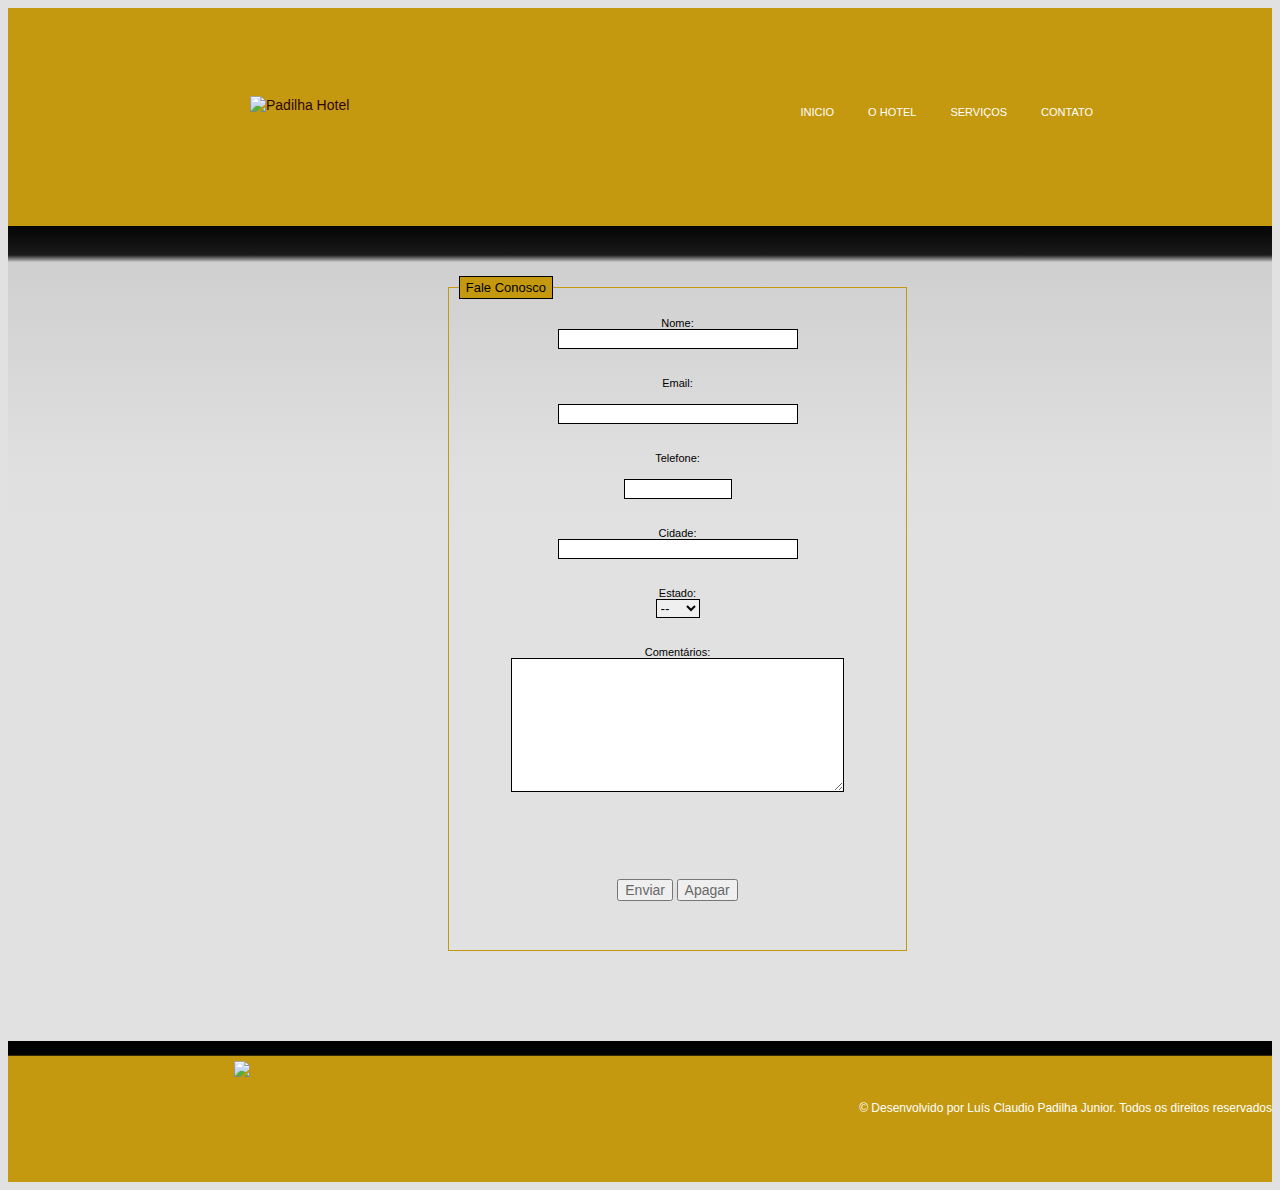
==== contato.html @ 501170c3 "" ====
﻿<!DOCTYPE html>
<html>
<head>
<meta http-equiv="Content-Type" content="text/html; charset=utf-8" />
<meta http-equiv="content-language" content="pt">
<title>PADILHA HOTEL</title>
<link rel="stylesheet" type="text/css" media="all" href="css/layout.css" />
 <link rel="stylesheet" href="script/themes/default/default.css" type="text/css" media="screen" />
    <link rel="stylesheet" href="script/themes/light/light.css" type="text/css" media="screen" />
    <link rel="stylesheet" href="script/themes/dark/dark.css" type="text/css" media="screen" />
    <link rel="stylesheet" href="script/themes/bar/bar.css" type="text/css" media="screen" />
    <link rel="stylesheet" href="script/nivo-slider.css" type="text/css" media="screen" />
  <link rel="stylesheet" href="script/style.css" type="text/css" media="screen" />
</head>

<body>

<div id="header">
	<div class="wrap">
    	<div id="logo">
			<a href="index.html"><img src="img/logomarca.png"  alt="Padilha Hotel" /></a>
        </div>
        <ul id="menu">
            <li><a href="index.html" >Inicio</a></li>
			<li><a href="hotel.html"  >O Hotel</a></li>
            <li><a href="servicos.html"  >Serviços</a></li>
            <li><a href="contato.html" class="current-page" >Contato</a></li>
        </ul>
    </div>
</div>

<div id="content">
	<div class="wrap">
    

<div id="estrutura">
<form name="envform" action="mailto:luisclaudio.junior@hotmail.com" method="POST">
	<fieldset style="width:50%;">
		<legend>Fale Conosco</legend>
		<center>
		<p>
				<label >Nome:</label>
				<input type="text"  name='nome' required maxlength="30" size="30"> 
		</P>
		<p>
				<label >Email:</label>
		<br>
				<input type="email" name='email' required  maxlength="30" size="30"> 
		</P>
		<p>
				<label >Telefone:</label>
		<br>
				<input type="text"   name='telefone' required onkeypress="return txtBoxFormat(this, '(99)99999-9999', event);"  maxlength="13" size="13"> 
		</p>
		<p>
				<label >Cidade: </label>
				<input type="text" maxlength="30" required name='cidade'   size="30"> </p>
		<p>
		<label>	Estado:</label>
		<select name="estado" size="1" id="select">
		  <option selected value='--'>--</option>
		  <option VALUE='AC'> AC</option>
		  <option value='AL'>AL</option>
		  <option value='AM'>AM</option>
		  <option value='AP'>AP</option>
		  <option value='BA'>BA</option>
		  <option value='CE'>CE</option>
		  <option value='ES'>ES</option>
		  <option value='DF'>DF</option>
		  <option value='GO'>GO</option>
		  <option value='MA'>MA</option>
		  <option value='MG'>MG</option>
		  <option value='MS'>MS</option>
		  <option value='MT'>MT</option>
		  <option value='PA'>PA</option>
		  <option value='PA'>PB</option>
		  <option value='PE'> PE </option>
		  <option value='PI'>PI</option>
		  <option value='PR'>PR</option>
		  <option value='RJ'>RJ</option>
		  <option value='RN'>RN</option>
		  <option value='RO'> RO</option>
		  <option value='RR'>RR</option>
		  <option value='RS'>RS</option>
		  <option value='SC'>SC</option>
		  <option value='SE'>SE</option>
		  <option value='SP'>SP</option>
		  <option value='TO'>TO</option>
		</select><br></P>	
		<p>
		<label>Comentários: </label>
				<textarea name="comentarios"  cols="40" rows="8"  ></textarea>
		</p></center>
	<p>
		<center></p><input type="submit" name="Enviar"  value="Enviar" />	<input type="reset"  value="Apagar">
	</center>
		</p>
</fieldset>
</form>

	
    </div>
</div>
	</div>
<div id="footer">
		<div id="logohotel">
						<img src="img/logomarca.png">
					</div>
		<SPAN style="margin-top: 10px; float: right;  font-size: 12px;">&copy; Desenvolvido por Luís Claudio Padilha Junior. Todos os direitos reservados</SPAN>

</div>	

</body>
</html>
---- css/layout.css ----
body {background: #e1e1e1; font:14px/18px Helvetica, Arial, sans-serif; color:#686868	;}

a {text-decoration:none; color:#2f0505;}
a:hover {color:#fff;}
p {padding-bottom:15px;}
small {font-size:11px;}
strong {font-weight:bold;}
input, textarea {font-family:Helvetica, Arial, sans-serif; font-size:14px; color:#686868; }
input:focus, textarea:focus {outline:none;}
ul {list-style:none; padding:0 0 15px 15px;}


/* LAYOUT */
.wrap {width:940px; margin:auto;}
.hr {background:url(../img/hr.png) center repeat-x; display:block; height:3px; margin:20px 0;}
.hr-425 {width:425px;}
.b {background:url(../img/bulltet.png) left no-repeat; font-weight:bold; padding:0 0 0 20px;}
.title {padding-left:40px;}
.content {display:block; width:385px; padding-left:40px;}

/* HEADER */
#header {display:block; height:218px; background:#c49910;}
#header #logo {float:left; margin:88px 0 0 80px; position:absolute;}
#header #menu {float:right; margin-top:80px; clear:right;}
#header #menu li {display:block; float:left; background:url(../img/divisor-menu.png) right no-repeat; padding:0 7px;}
#header #menu a {color:#FFF; font-size:11px; text-transform:uppercase; padding:15px 10px; display:block;}
#header #menu a:hover, #header .current-page {background:url(../img/header-menu-hover.png); color:#FFF;}

/*abaixo menu */
#content {display:block; background: -moz-linear-gradient(top,  rgba(0,0,0,0.98) 0%, rgba(22,22,22,0.98) 4%, rgba(28,28,28,0.09) 5%, rgba(189,189,189,0.04) 34%, rgba(244,244,244,0) 44%, rgba(255,255,255,0) 46%, rgba(255,255,255,0) 100%); /* FF3.6+ */
background: -webkit-gradient(linear, left top, left bottom, color-stop(0%,rgba(0,0,0,0.98)), color-stop(4%,rgba(22,22,22,0.98)), color-stop(5%,rgba(28,28,28,0.09)), color-stop(34%,rgba(189,189,189,0.04)), color-stop(44%,rgba(244,244,244,0)), color-stop(46%,rgba(255,255,255,0)), color-stop(100%,rgba(255,255,255,0))); /* Chrome,Safari4+ */
background: -webkit-linear-gradient(top,  rgba(0,0,0,0.98) 0%,rgba(22,22,22,0.98) 4%,rgba(28,28,28,0.09) 5%,rgba(189,189,189,0.04) 34%,rgba(244,244,244,0) 44%,rgba(255,255,255,0) 46%,rgba(255,255,255,0) 100%); /* Chrome10+,Safari5.1+ */
background: -o-linear-gradient(top,  rgba(0,0,0,0.98) 0%,rgba(22,22,22,0.98) 4%,rgba(28,28,28,0.09) 5%,rgba(189,189,189,0.04) 34%,rgba(244,244,244,0) 44%,rgba(255,255,255,0) 46%,rgba(255,255,255,0) 100%); /* Opera 11.10+ */
background: -ms-linear-gradient(top,  rgba(0,0,0,0.98) 0%,rgba(22,22,22,0.98) 4%,rgba(28,28,28,0.09) 5%,rgba(189,189,189,0.04) 34%,rgba(244,244,244,0) 44%,rgba(255,255,255,0) 46%,rgba(255,255,255,0) 100%); /* IE10+ */
background: linear-gradient(to bottom,  rgba(0,0,0,0.98) 0%,rgba(22,22,22,0.98) 4%,rgba(28,28,28,0.09) 5%,rgba(189,189,189,0.04) 34%,rgba(244,244,244,0) 44%,rgba(255,255,255,0) 46%,rgba(255,255,255,0) 100%); /* W3C */
filter: progid:DXImageTransform.Microsoft.gradient( startColorstr='#fa000000', endColorstr='#00ffffff',GradientType=0 ); /* IE6-9 */

}



/* HOTEL */
#hotel {display:block; width:575px; padding:50px 0 0 370px; min-height:400px;}

/* estrutura */
#estrutura {display:block; width:875px; padding:50px 0 0 70px; min-height:400px;}

/* EVENTS */
#evento {display:block; width:575px; padding:50px 0 0 370px; min-height:400px;}


/* FOOTER */
#footer {display:block; background: rgb(1,1,1); /* Old browsers */
background: -moz-linear-gradient(top,  rgba(1,1,1,1) 0%, rgba(1,1,1,1) 10%, rgba(196,153,16,1) 11%, rgba(196,153,16,1) 100%); /* FF3.6+ */
background: -webkit-gradient(linear, left top, left bottom, color-stop(0%,rgba(1,1,1,1)), color-stop(10%,rgba(1,1,1,1)), color-stop(11%,rgba(196,153,16,1)), color-stop(100%,rgba(196,153,16,1))); /* Chrome,Safari4+ */
background: -webkit-linear-gradient(top,  rgba(1,1,1,1) 0%,rgba(1,1,1,1) 10%,rgba(196,153,16,1) 11%,rgba(196,153,16,1) 100%); /* Chrome10+,Safari5.1+ */
background: -o-linear-gradient(top,  rgba(1,1,1,1) 0%,rgba(1,1,1,1) 10%,rgba(196,153,16,1) 11%,rgba(196,153,16,1) 100%); /* Opera 11.10+ */
background: -ms-linear-gradient(top,  rgba(1,1,1,1) 0%,rgba(1,1,1,1) 10%,rgba(196,153,16,1) 11%,rgba(196,153,16,1) 100%); /* IE10+ */
background: linear-gradient(to bottom,  rgba(1,1,1,1) 0%,rgba(1,1,1,1) 10%,rgba(196,153,16,1) 11%,rgba(196,153,16,1) 100%); /* W3C */
filter: progid:DXImageTransform.Microsoft.gradient( startColorstr='#010101', endColorstr='#c49910',GradientType=0 ); /* IE6-9 */ height:101px; text-align:center; color:#CCC; font-size:12px; padding-top:40px; margin-top:90px;}
#footer span {color:#FFF; padding-top:7px; display:block;}
#footer a {color:#FFF; padding:6px;}


div#mapa{
	margin-left: 30%;
	font-size: 12px;
	margin-top: -30px;
}

ul#ulmapa{
	margin: 1% 0 0 0;
	padding: 0 1% 0 1%;
	color: #fff;
	list-style: none;
	float: left;
	border-left: 2px solid #E8E8E8;
}

li#limapa{
	padding-bottom: 15px;
	padding-left: 4%;
	
}

div#logohotel{
	margin-top:-20px;
	margin-right: 63%	;

}



div#rodape{
	margin: 0;
}
	
	
fieldset {
border: 1px solid #C49910;
width: 70%;
font:13px "Verdana", sans-serif;
margin: 0px auto;
}

legend {
color: #000;
background: #C49910;
border: 1px solid #000;
padding: 3px 6px;
}

label {
display: block;
font-size: 11px;
color: #000000;
}

input[type=text], select, textarea, input[type=password],input[type=email]{
border: 1px solid #000000;
}
---- script/themes/default/default.css ----
/*
Skin Name: Nivo Slider Default Theme
Skin URI: http://nivo.dev7studios.com
Description: The default skin for the Nivo Slider.
Version: 1.3
Author: Gilbert Pellegrom
Author URI: http://dev7studios.com
Supports Thumbs: true
*/

.theme-default .nivoSlider {
	position:relative;
	background:#fff url(loading.gif) no-repeat 50% 50%;
    margin-bottom:10px;
    -webkit-box-shadow: 0px 1px 5px 0px #4a4a4a;
    -moz-box-shadow: 0px 1px 5px 0px #4a4a4a;
    box-shadow: 0px 1px 5px 0px #4a4a4a;
}
.theme-default .nivoSlider img {
	position:absolute;
	top:0px;
	left:0px;
	display:none;
}
.theme-default .nivoSlider a {
	border:0;
	display:block;
}

.theme-default .nivo-controlNav {
	text-align: center;
	padding: 20px 0;
}
.theme-default .nivo-controlNav a {
	display:inline-block;
	width:22px;
	height:22px;
	background:url(bullets.png) no-repeat;
	text-indent:-9999px;
	border:0;
	margin: 0 2px;
}
.theme-default .nivo-controlNav a.active {
	background-position:0 -22px;
}

.theme-default .nivo-directionNav a {
	display:block;
	width:30px;
	height:30px;
	background:url(arrows.png) no-repeat;
	text-indent:-9999px;
	border:0;
	opacity: 0;
	-webkit-transition: all 200ms ease-in-out;
    -moz-transition: all 200ms ease-in-out;
    -o-transition: all 200ms ease-in-out;
    transition: all 200ms ease-in-out;
}
.theme-default:hover .nivo-directionNav a { opacity: 1; }
.theme-default a.nivo-nextNav {
	background-position:-30px 0;
	right:15px;
}
.theme-default a.nivo-prevNav {
	left:15px;
}

.theme-default .nivo-caption {
    font-family: Helvetica, Arial, sans-serif;
}
.theme-default .nivo-caption a {
    color:#fff;
    border-bottom:1px dotted #fff;
}
.theme-default .nivo-caption a:hover {
    color:#fff;
}

.theme-default .nivo-controlNav.nivo-thumbs-enabled {
	width: 100%;
}
.theme-default .nivo-controlNav.nivo-thumbs-enabled a {
	width: auto;
	height: auto;
	background: none;
	margin-bottom: 5px;
}
.theme-default .nivo-controlNav.nivo-thumbs-enabled img {
	display: block;
	width: 120px;
	height: auto;
}
---- script/themes/light/light.css ----
/*
Skin Name: Nivo Slider Light Theme
Skin URI: http://nivo.dev7studios.com
Description: A light skin for the Nivo Slider.
Version: 1.0
Author: Gilbert Pellegrom
Author URI: http://dev7studios.com
Supports Thumbs: true
*/

.theme-light.slider-wrapper {
    background: #fff;
    padding: 10px;
}
.theme-light .nivoSlider {
	position:relative;
	background:#fff url(loading.gif) no-repeat 50% 50%;
    margin-bottom:10px;
    overflow: visible;
}
.theme-light .nivoSlider img {
	position:absolute;
	top:0px;
	left:0px;
	display:none;
}
.theme-light .nivoSlider a {
	border:0;
	display:block;
}

.theme-light .nivo-controlNav {
	text-align: left;
	padding: 0;
	position: relative;
	z-index: 10;
}
.theme-light .nivo-controlNav a {
	display:inline-block;
	width:10px;
	height:10px;
	background:url(bullets.png) no-repeat;
	text-indent:-9999px;
	border:0;
	margin: 0 2px;
}
.theme-light .nivo-controlNav a.active {
	background-position:0 100%;
}

.theme-light .nivo-directionNav a {
	display:block;
	width:30px;
	height:30px;
	background: url(arrows.png) no-repeat;
	text-indent:-9999px;
	border:0;
	top: auto;
	bottom: -36px;
	z-index: 11;
}
.theme-light .nivo-directionNav a:hover {
    background-color: #eee;
    -webkit-border-radius: 2px;
    -moz-border-radius: 2px;
    border-radius: 2px;
}
.theme-light a.nivo-nextNav {
	background-position:160% 50%;
	right:0px;
}
.theme-light a.nivo-prevNav {
    background-position:-60% 50%;
    left: auto;
	right: 35px;
}

.theme-light .nivo-caption {
    font-family: Helvetica, Arial, sans-serif;
}
.theme-light .nivo-caption a {
    color:#fff;
    border-bottom:1px dotted #fff;
}
.theme-light .nivo-caption a:hover {
    color:#fff;
}

.theme-light .nivo-controlNav.nivo-thumbs-enabled {
	width: 80%;
}
.theme-light .nivo-controlNav.nivo-thumbs-enabled a {
	width: auto;
	height: auto;
	background: none;
	margin-bottom: 5px;
}
.theme-light .nivo-controlNav.nivo-thumbs-enabled img {
	display: block;
	width: 120px;
	height: auto;
}
---- script/themes/dark/dark.css ----
/*
Skin Name: Nivo Slider Dark Theme
Skin URI: http://nivo.dev7studios.com
Description: A dark skin for the Nivo Slider.
Version: 1.0
Author: Gilbert Pellegrom
Author URI: http://dev7studios.com
Supports Thumbs: true
*/

.theme-dark.slider-wrapper {
    background: #222;
    padding: 10px;
}
.theme-dark .nivoSlider {
	position:relative;
	background:#fff url(loading.gif) no-repeat 50% 50%;
    margin-bottom:10px;
    overflow: visible;
}
.theme-dark .nivoSlider img {
	position:absolute;
	top:0px;
	left:0px;
	display:none;
}
.theme-dark .nivoSlider a {
	border:0;
	display:block;
}

.theme-dark .nivo-controlNav {
	text-align: left;
	padding: 0;
	position: relative;
	z-index: 10;
}
.theme-dark .nivo-controlNav a {
	display:inline-block;
	width:10px;
	height:10px;
	background:url(bullets.png) no-repeat 0 2px;
	text-indent:-9999px;
	border:0;
	margin: 0 2px;
}
.theme-dark .nivo-controlNav a.active {
	background-position:0 100%;
}

.theme-dark .nivo-directionNav a {
	display:block;
	width:30px;
	height:30px;
	background: url(arrows.png) no-repeat;
	text-indent:-9999px;
	border:0;
	top: auto;
	bottom: -36px;
	z-index: 11;
}
.theme-dark .nivo-directionNav a:hover {
    background-color: #333;
    -webkit-border-radius: 2px;
    -moz-border-radius: 2px;
    border-radius: 2px;
}
.theme-dark a.nivo-nextNav {
	background-position:-16px 50%;
	right:0px;
}
.theme-dark a.nivo-prevNav {
    background-position:11px 50%;
    left: auto;
	right: 35px;
}

.theme-dark .nivo-caption {
    font-family: Helvetica, Arial, sans-serif;
}
.theme-dark .nivo-caption a {
    color:#fff;
    border-bottom:1px dotted #fff;
}
.theme-dark .nivo-caption a:hover {
    color:#fff;
}

.theme-dark .nivo-controlNav.nivo-thumbs-enabled {
	width: 80%;
}
.theme-dark .nivo-controlNav.nivo-thumbs-enabled a {
	width: auto;
	height: auto;
	background: none;
	margin-bottom: 5px;
}
.theme-dark .nivo-controlNav.nivo-thumbs-enabled img {
	display: block;
	width: 120px;
	height: auto;
}
---- script/themes/bar/bar.css ----
/*
Skin Name: Nivo Slider Bar Theme
Skin URI: http://nivo.dev7studios.com
Description: The bottom bar skin for the Nivo Slider.
Version: 1.0
Author: Gilbert Pellegrom
Author URI: http://dev7studios.com
Supports Thumbs: false
*/

.theme-bar.slider-wrapper {
    position: relative;
    border: 1px solid #333;
    overflow: hidden;
}
.theme-bar .nivoSlider {
	position:relative;
	background:#fff url(loading.gif) no-repeat 50% 50%;
}
.theme-bar .nivoSlider img {
	position:absolute;
	top:0px;
	left:0px;
	display:none;
}
.theme-bar .nivoSlider a {
	border:0;
	display:block;
}

.theme-bar .nivo-controlNav {
    position: absolute;
    left: 0;
    bottom: -41px;
    z-index: 10;
    width: 100%;
    height: 30px;
	text-align: center;
	padding: 5px 0;
	border-top: 1px solid #333;
	background: #333;
    background: -moz-linear-gradient(top,  #565656 0%, #333333 100%); /* FF3.6+ */
    background: -webkit-gradient(linear, left top, left bottom, color-stop(0%,#565656), color-stop(100%,#333333)); /* Chrome,Safari4+ */
    background: -webkit-linear-gradient(top,  #565656 0%,#333333 100%); /* Chrome10+,Safari5.1+ */
    background: -o-linear-gradient(top,  #565656 0%,#333333 100%); /* Opera 11.10+ */
    background: -ms-linear-gradient(top,  #565656 0%,#333333 100%); /* IE10+ */
    background: linear-gradient(to bottom,  #565656 0%,#333333 100%); /* W3C */
    filter: progid:DXImageTransform.Microsoft.gradient( startColorstr='#565656', endColorstr='#333333',GradientType=0 ); /* IE6-9 */
    opacity: 0.5;
    -webkit-transition: all 200ms ease-in-out;
    -moz-transition: all 200ms ease-in-out;
    -o-transition: all 200ms ease-in-out;
    transition: all 200ms ease-in-out;
}
.theme-bar:hover .nivo-controlNav {
    bottom: 0;
    opacity: 1;
}
.theme-bar .nivo-controlNav a {
	display:inline-block;
	width:22px;
	height:22px;
	background:url(bullets.png) no-repeat;
	text-indent:-9999px;
	border:0;
	margin: 5px 2px 0 2px;
}
.theme-bar .nivo-controlNav a.active {
	background-position:0 -22px;
}

.theme-bar .nivo-directionNav a {
	display:block;
	border:0;
	color: #fff;
	text-transform: uppercase;
	top: auto;
	bottom: 10px;
	z-index: 11;
	font-family: "Helvetica Neue", Helvetica, Arial, sans-serif;
	font-size: 13px;
	line-height: 20px;
	opacity: 0.5;
    -webkit-transition: all 200ms ease-in-out;
    -moz-transition: all 200ms ease-in-out;
    -o-transition: all 200ms ease-in-out;
    transition: all 200ms ease-in-out;
}
.theme-bar a.nivo-nextNav { right: -50px; }
.theme-bar a.nivo-prevNav { left: -50px; }
.theme-bar:hover a.nivo-nextNav { 
    right: 15px; 
    opacity: 1;
}
.theme-bar:hover a.nivo-prevNav { 
    left: 15px; 
    opacity: 1;
}
.theme-bar .nivo-directionNav a:hover { color: #ddd; }

.theme-bar .nivo-caption {
    font-family: Helvetica, Arial, sans-serif;
    -webkit-transition: all 200ms ease-in-out;
    -moz-transition: all 200ms ease-in-out;
    -o-transition: all 200ms ease-in-out;
    transition: all 200ms ease-in-out;
}
.theme-bar:hover .nivo-caption {
    bottom: 41px;
}
.theme-bar .nivo-caption a {
    color:#fff;
    border-bottom:1px dotted #fff;
}
.theme-bar .nivo-caption a:hover {
    color:#fff;
}

.theme-bar .nivo-controlNav.nivo-thumbs-enabled {
	width: 100%;
}
.theme-bar .nivo-controlNav.nivo-thumbs-enabled a {
	width: auto;
	height: auto;
	background: none;
	margin-bottom: 5px;
}
.theme-bar .nivo-controlNav.nivo-thumbs-enabled img {
	display: block;
	width: 120px;
	height: auto;
}
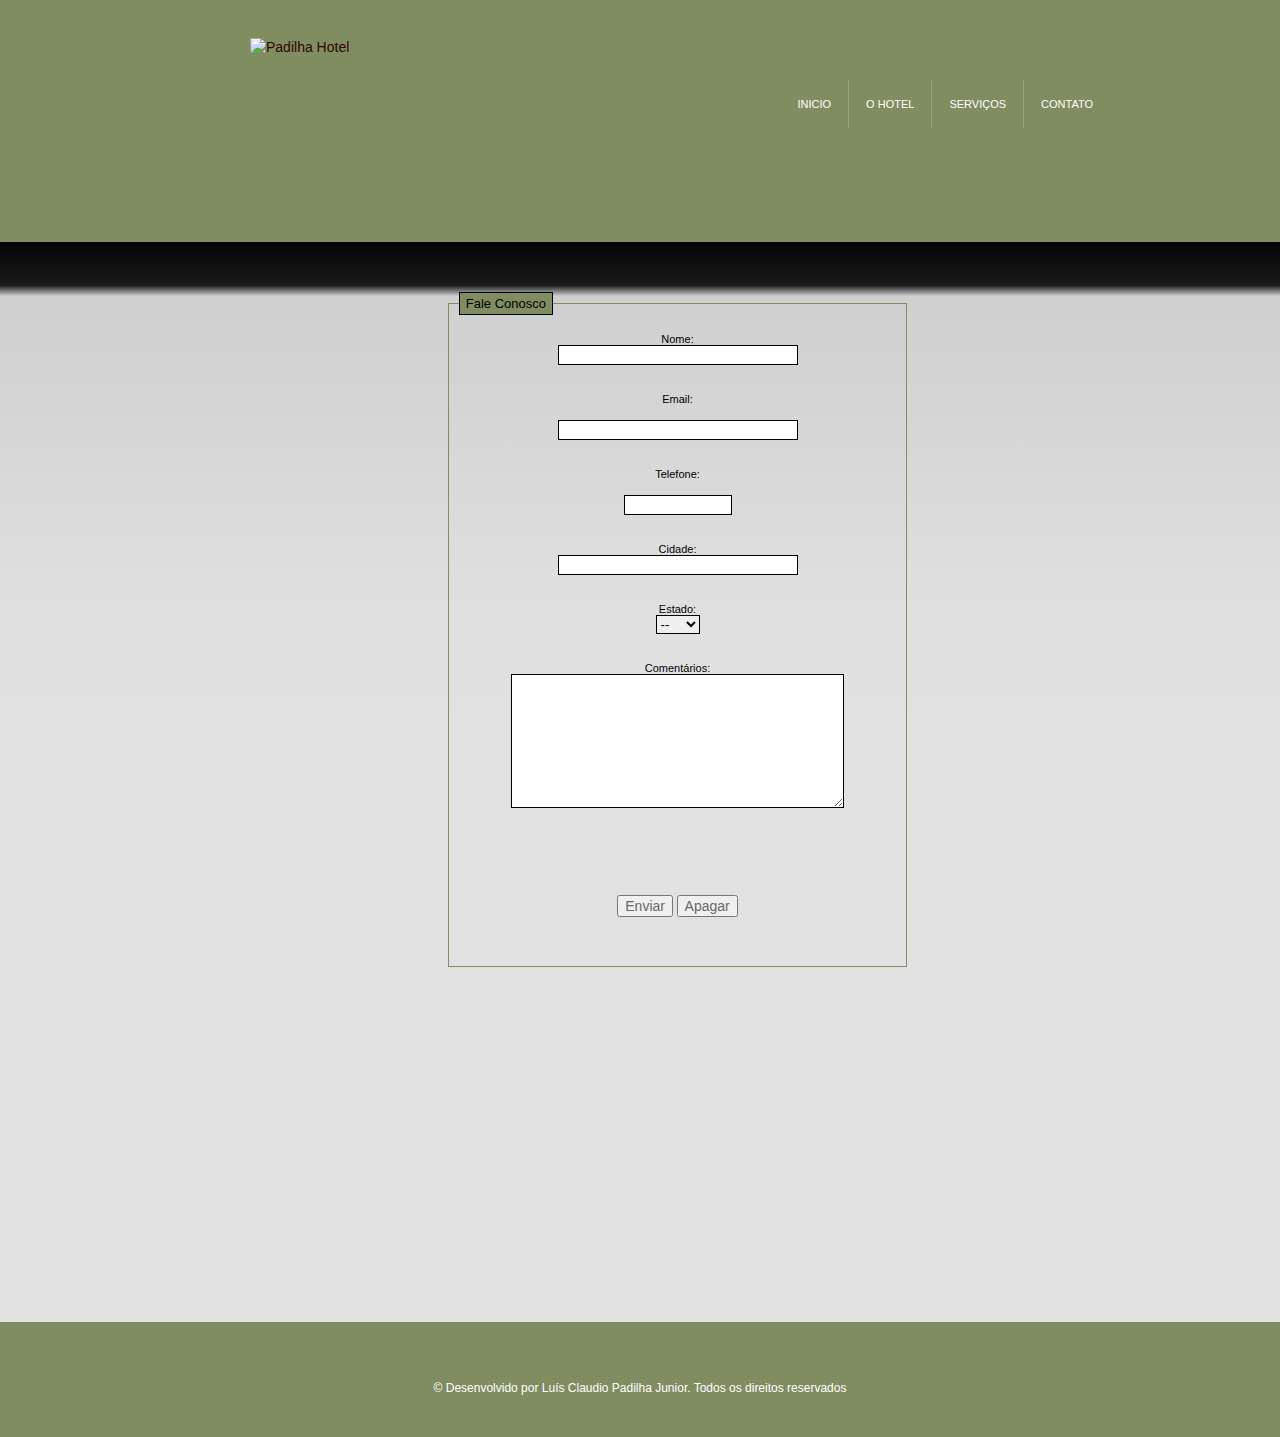
==== commit 097dba40: "" ====
--- a/contato.html
+++ b/contato.html
@@ -97,17 +97,15 @@
 		</p>
 </fieldset>
 </form>
+<div id='mapa'>
+	<iframe width="425" height="350" frameborder="0" scrolling="no" marginheight="0" marginwidth="0" src="https://maps.google.com.br/maps?f=d&amp;source=s_d&amp;saddr=Rua+Novecentos+E+Cinquenta+e+Um,+Balne%C3%A1rio+Cambori%C3%BA+-+Santa+Catarina&amp;daddr=&amp;hl=pt-BR&amp;geocode=&amp;aq=0&amp;oq=balneario+camboriu,+novecentos+e+cinquenta+e+um&amp;sll=-27.073713,-52.60498&amp;sspn=0.010375,0.021136&amp;mra=ls&amp;ie=UTF8&amp;ll=-26.984801,-48.637581&amp;spn=0.006295,0.007064&amp;t=m&amp;output=embed"></iframe><br /><small></small>
+</div>	
 
-	
     </div>
 </div>
 	</div>
 <div id="footer">
-		<div id="logohotel">
-						<img src="img/logomarca.png">
-					</div>
-		<SPAN style="margin-top: 10px; float: right;  font-size: 12px;">&copy; Desenvolvido por Luís Claudio Padilha Junior. Todos os direitos reservados</SPAN>
-
+	<SPAN style="margin-top: 10px; text-align:center;  font-size: 12px;">&copy; Desenvolvido por Luís Claudio Padilha Junior. Todos os direitos reservados</SPAN>
 </div>	
 
 </body>
--- a/css/layout.css
+++ b/css/layout.css
@@ -1,94 +1,68 @@
+body			{background: #e1e1e1; font:14px/18px Helvetica, Arial, sans-serif; color:#686868	; margin:0;}
 
-
-body {background: #e1e1e1; font:14px/18px Helvetica, Arial, sans-serif; color:#686868	;}
-
-a {text-decoration:none; color:#2f0505;}
-a:hover {color:#fff;}
-p {padding-bottom:15px;}
-small {font-size:11px;}
-strong {font-weight:bold;}
+a				{text-decoration:none; color:#2f0505;}
+a:hover			{color:#fff;}
+p				{padding-bottom:15px;}
+small			{font-size:11px;}
+strong			{font-weight:bold;}
 input, textarea {font-family:Helvetica, Arial, sans-serif; font-size:14px; color:#686868; }
-input:focus, textarea:focus {outline:none;}
-ul {list-style:none; padding:0 0 15px 15px;}
+input:focus,
+textarea:focus	{outline:none;}
+ul				{list-style:none; padding:0 0 15px 15px;}
 
 
 /* LAYOUT */
-.wrap {width:940px; margin:auto;}
-.hr {background:url(../img/hr.png) center repeat-x; display:block; height:3px; margin:20px 0;}
-.hr-425 {width:425px;}
-.b {background:url(../img/bulltet.png) left no-repeat; font-weight:bold; padding:0 0 0 20px;}
-.title {padding-left:40px;}
-.content {display:block; width:385px; padding-left:40px;}
+.wrap			{width:940px; margin:auto;}
+.hr				{background:url(../img/hr.png) center repeat-x; display:block; height:3px; margin:20px 0;}
+.hr-425			{width:425px;}
+.b				{background:url(../img/bulltet.png) left no-repeat; font-weight:bold; padding:0 0 0 20px;}
+.title			{padding-left:40px;}
+.content		{display:block; width:385px; padding-left:40px;}
 
 /* HEADER */
-#header {display:block; height:218px; background:#c49910;}
-#header #logo {float:left; margin:88px 0 0 80px; position:absolute;}
-#header #menu {float:right; margin-top:80px; clear:right;}
-#header #menu li {display:block; float:left; background:url(../img/divisor-menu.png) right no-repeat; padding:0 7px;}
-#header #menu a {color:#FFF; font-size:11px; text-transform:uppercase; padding:15px 10px; display:block;}
-#header #menu a:hover, #header .current-page {background:url(../img/header-menu-hover.png); color:#FFF;}
+#header							{display:block; height:242px; background:#808D60;}
+#header #logo					{float:left; margin:38px 0 0 80px; position:absolute;}
+#header #menu					{float:right; margin-top:80px; clear:right;}
+#header #menu li				{display:block; float:left; padding:0 7px; border-right: 1px solid rgba(255,255,255,0.2)}
+#header #menu li:last-of-type	{border:none;}
+#header #menu a					{color:#FFF; font-size:11px; text-transform:uppercase; padding:15px 10px; display:block;}
+#header #menu a:hover,
+#header .current-page			{background:url(../img/header-menu-hover.png); color:#FFF;}
 
 /*abaixo menu */
-#content {display:block; background: -moz-linear-gradient(top,  rgba(0,0,0,0.98) 0%, rgba(22,22,22,0.98) 4%, rgba(28,28,28,0.09) 5%, rgba(189,189,189,0.04) 34%, rgba(244,244,244,0) 44%, rgba(255,255,255,0) 46%, rgba(255,255,255,0) 100%); /* FF3.6+ */
-background: -webkit-gradient(linear, left top, left bottom, color-stop(0%,rgba(0,0,0,0.98)), color-stop(4%,rgba(22,22,22,0.98)), color-stop(5%,rgba(28,28,28,0.09)), color-stop(34%,rgba(189,189,189,0.04)), color-stop(44%,rgba(244,244,244,0)), color-stop(46%,rgba(255,255,255,0)), color-stop(100%,rgba(255,255,255,0))); /* Chrome,Safari4+ */
-background: -webkit-linear-gradient(top,  rgba(0,0,0,0.98) 0%,rgba(22,22,22,0.98) 4%,rgba(28,28,28,0.09) 5%,rgba(189,189,189,0.04) 34%,rgba(244,244,244,0) 44%,rgba(255,255,255,0) 46%,rgba(255,255,255,0) 100%); /* Chrome10+,Safari5.1+ */
-background: -o-linear-gradient(top,  rgba(0,0,0,0.98) 0%,rgba(22,22,22,0.98) 4%,rgba(28,28,28,0.09) 5%,rgba(189,189,189,0.04) 34%,rgba(244,244,244,0) 44%,rgba(255,255,255,0) 46%,rgba(255,255,255,0) 100%); /* Opera 11.10+ */
-background: -ms-linear-gradient(top,  rgba(0,0,0,0.98) 0%,rgba(22,22,22,0.98) 4%,rgba(28,28,28,0.09) 5%,rgba(189,189,189,0.04) 34%,rgba(244,244,244,0) 44%,rgba(255,255,255,0) 46%,rgba(255,255,255,0) 100%); /* IE10+ */
-background: linear-gradient(to bottom,  rgba(0,0,0,0.98) 0%,rgba(22,22,22,0.98) 4%,rgba(28,28,28,0.09) 5%,rgba(189,189,189,0.04) 34%,rgba(244,244,244,0) 44%,rgba(255,255,255,0) 46%,rgba(255,255,255,0) 100%); /* W3C */
-filter: progid:DXImageTransform.Microsoft.gradient( startColorstr='#fa000000', endColorstr='#00ffffff',GradientType=0 ); /* IE6-9 */
-
+#content {
+	display:block; background: -moz-linear-gradient(top,  rgba(0,0,0,0.98) 0%, rgba(22,22,22,0.98) 4%, rgba(28,28,28,0.09) 5%, rgba(189,189,189,0.04) 34%, rgba(244,244,244,0) 44%, rgba(255,255,255,0) 46%, rgba(255,255,255,0) 100%); /* FF3.6+ */
+	background: -webkit-gradient(linear, left top, left bottom, color-stop(0%,rgba(0,0,0,0.98)), color-stop(4%,rgba(22,22,22,0.98)), color-stop(5%,rgba(28,28,28,0.09)), color-stop(34%,rgba(189,189,189,0.04)), color-stop(44%,rgba(244,244,244,0)), color-stop(46%,rgba(255,255,255,0)), color-stop(100%,rgba(255,255,255,0))); /* Chrome,Safari4+ */
+	background: -webkit-linear-gradient(top,  rgba(0,0,0,0.98) 0%,rgba(22,22,22,0.98) 4%,rgba(28,28,28,0.09) 5%,rgba(189,189,189,0.04) 34%,rgba(244,244,244,0) 44%,rgba(255,255,255,0) 46%,rgba(255,255,255,0) 100%); /* Chrome10+,Safari5.1+ */
+	background: -o-linear-gradient(top,  rgba(0,0,0,0.98) 0%,rgba(22,22,22,0.98) 4%,rgba(28,28,28,0.09) 5%,rgba(189,189,189,0.04) 34%,rgba(244,244,244,0) 44%,rgba(255,255,255,0) 46%,rgba(255,255,255,0) 100%); /* Opera 11.10+ */
+	background: -ms-linear-gradient(top,  rgba(0,0,0,0.98) 0%,rgba(22,22,22,0.98) 4%,rgba(28,28,28,0.09) 5%,rgba(189,189,189,0.04) 34%,rgba(244,244,244,0) 44%,rgba(255,255,255,0) 46%,rgba(255,255,255,0) 100%); /* IE10+ */
+	background: linear-gradient(to bottom,  rgba(0,0,0,0.98) 0%,rgba(22,22,22,0.98) 4%,rgba(28,28,28,0.09) 5%,rgba(189,189,189,0.04) 34%,rgba(244,244,244,0) 44%,rgba(255,255,255,0) 46%,rgba(255,255,255,0) 100%); /* W3C */
+	filter: progid:DXImageTransform.Microsoft.gradient( startColorstr='#fa000000', endColorstr='#00ffffff',GradientType=0 ); /* IE6-9 */
 }
 
 
-
 /* HOTEL */
-#hotel {display:block; width:575px; padding:50px 0 0 370px; min-height:400px;}
+#hotel			{display:block; width:575px; padding:50px 0 0 370px; min-height:400px;}
 
 /* estrutura */
-#estrutura {display:block; width:875px; padding:50px 0 0 70px; min-height:400px;}
+#estrutura		{display:block; width:875px; padding:50px 0 0 70px; min-height:400px;}
 
 /* EVENTS */
-#evento {display:block; width:575px; padding:50px 0 0 370px; min-height:400px;}
+#evento			{display:block; width:575px; padding:50px 0 0 370px; min-height:400px;}
 
 
 /* FOOTER */
-#footer {display:block; background: rgb(1,1,1); /* Old browsers */
-background: -moz-linear-gradient(top,  rgba(1,1,1,1) 0%, rgba(1,1,1,1) 10%, rgba(196,153,16,1) 11%, rgba(196,153,16,1) 100%); /* FF3.6+ */
-background: -webkit-gradient(linear, left top, left bottom, color-stop(0%,rgba(1,1,1,1)), color-stop(10%,rgba(1,1,1,1)), color-stop(11%,rgba(196,153,16,1)), color-stop(100%,rgba(196,153,16,1))); /* Chrome,Safari4+ */
-background: -webkit-linear-gradient(top,  rgba(1,1,1,1) 0%,rgba(1,1,1,1) 10%,rgba(196,153,16,1) 11%,rgba(196,153,16,1) 100%); /* Chrome10+,Safari5.1+ */
-background: -o-linear-gradient(top,  rgba(1,1,1,1) 0%,rgba(1,1,1,1) 10%,rgba(196,153,16,1) 11%,rgba(196,153,16,1) 100%); /* Opera 11.10+ */
-background: -ms-linear-gradient(top,  rgba(1,1,1,1) 0%,rgba(1,1,1,1) 10%,rgba(196,153,16,1) 11%,rgba(196,153,16,1) 100%); /* IE10+ */
-background: linear-gradient(to bottom,  rgba(1,1,1,1) 0%,rgba(1,1,1,1) 10%,rgba(196,153,16,1) 11%,rgba(196,153,16,1) 100%); /* W3C */
-filter: progid:DXImageTransform.Microsoft.gradient( startColorstr='#010101', endColorstr='#c49910',GradientType=0 ); /* IE6-9 */ height:101px; text-align:center; color:#CCC; font-size:12px; padding-top:40px; margin-top:90px;}
-#footer span {color:#FFF; padding-top:7px; display:block;}
-#footer a {color:#FFF; padding:6px;}
+#footer {
+	display:block; background: #808D60; padding:40px;
+}
+
+#footer span		{color:#FFF; padding-top:7px; display:block;}
+#footer a			{color:#FFF; padding:6px;}
 
 
-div#mapa{
-	margin-left: 30%;
+div#mapa {
+	margin-left: 75%;
 	font-size: 12px;
-	margin-top: -30px;
-}
-
-ul#ulmapa{
-	margin: 1% 0 0 0;
-	padding: 0 1% 0 1%;
-	color: #fff;
-	list-style: none;
-	float: left;
-	border-left: 2px solid #E8E8E8;
-}
-
-li#limapa{
-	padding-bottom: 15px;
-	padding-left: 4%;
-	
-}
-
-div#logohotel{
-	margin-top:-20px;
-	margin-right: 63%	;
-
 }
 
 
@@ -96,28 +70,31 @@
 div#rodape{
 	margin: 0;
 }
-	
-	
+
 fieldset {
-border: 1px solid #C49910;
-width: 70%;
-font:13px "Verdana", sans-serif;
-margin: 0px auto;
+	border: 1px solid #808D60;
+	width: 70%;
+	font:13px "Verdana", sans-serif;
+	margin: 0px auto;
 }
 
 legend {
-color: #000;
-background: #C49910;
-border: 1px solid #000;
-padding: 3px 6px;
+	color: #000;
+	background: #808D60;
+	border: 1px solid #000;
+	padding: 3px 6px;
 }
 
 label {
-display: block;
-font-size: 11px;
-color: #000000;
+	display: block;
+	font-size: 11px;
+	color: #000000;
 }
 
-input[type=text], select, textarea, input[type=password],input[type=email]{
-border: 1px solid #000000;
+input[type=text],
+select,
+textarea,
+input[type=password],
+input[type=email] {
+	border: 1px solid #000000;
 }
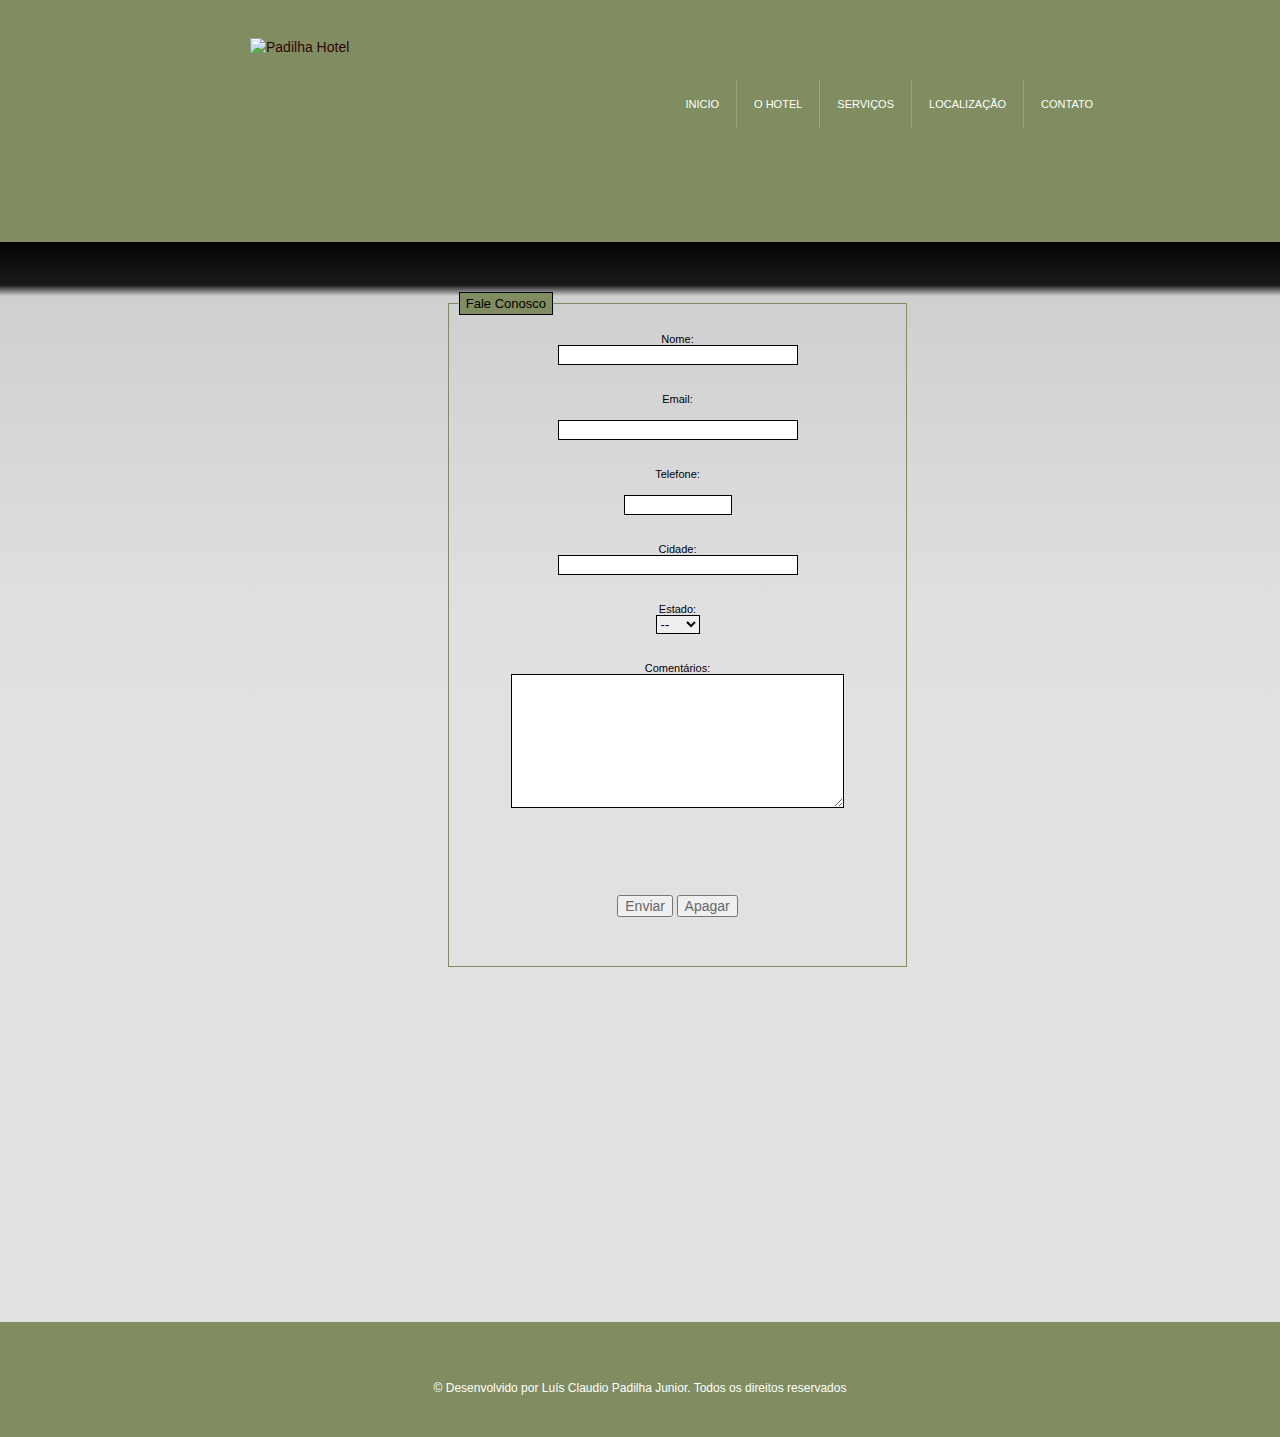
==== commit c202b9af: "" ====
--- a/contato.html
+++ b/contato.html
@@ -24,6 +24,7 @@
             <li><a href="index.html" >Inicio</a></li>
 			<li><a href="hotel.html"  >O Hotel</a></li>
             <li><a href="servicos.html"  >Serviços</a></li>
+			<li><a href="localizacao.html">Localização</a></li>
             <li><a href="contato.html" class="current-page" >Contato</a></li>
         </ul>
     </div>
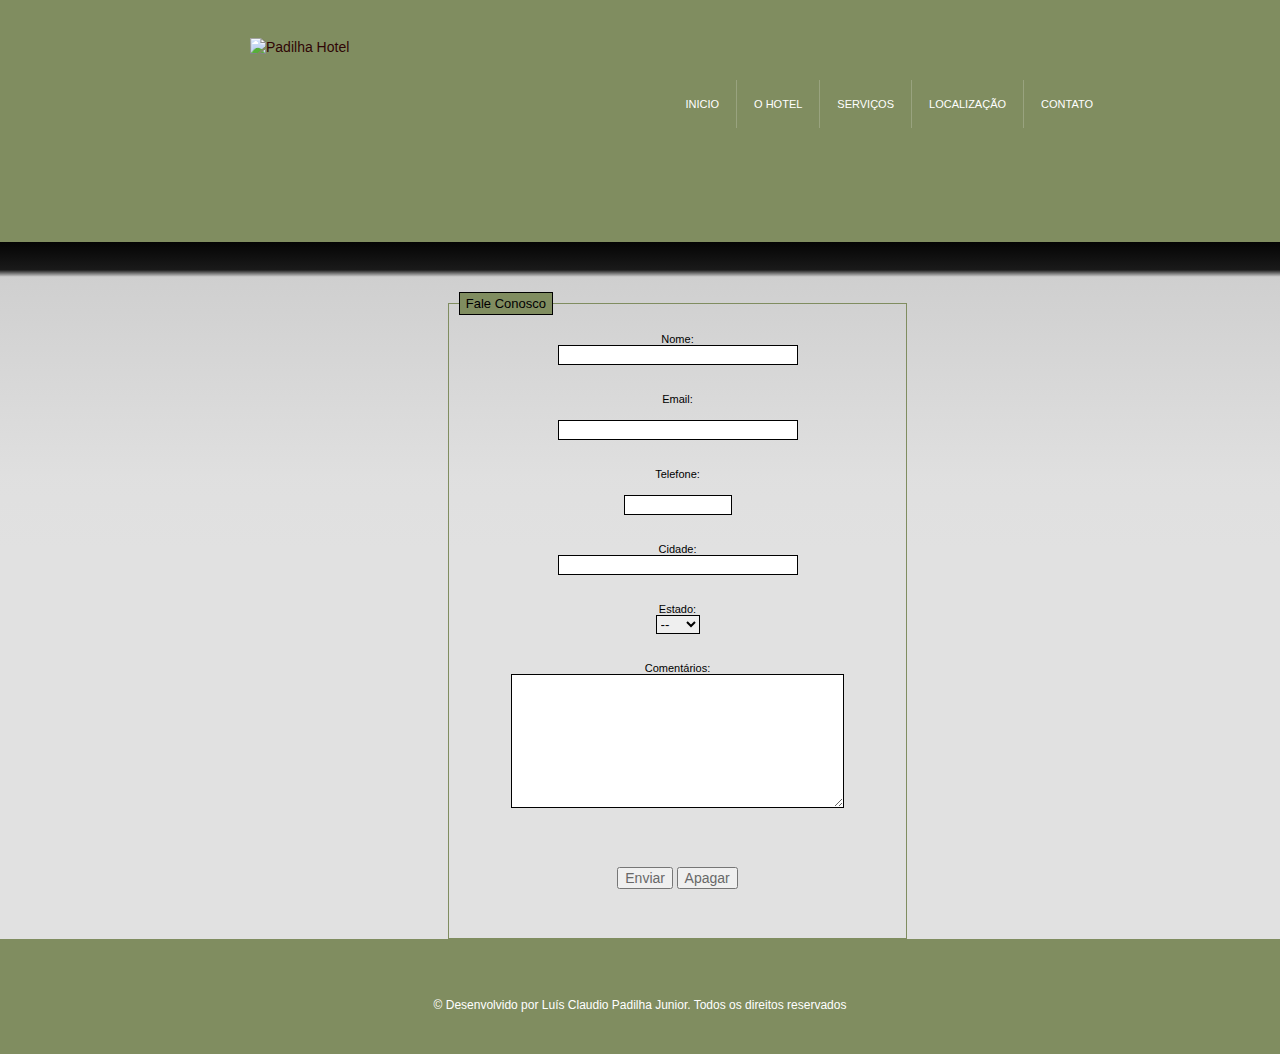
==== commit 3457e9e3: "" ====
--- a/contato.html
+++ b/contato.html
@@ -1,113 +1,106 @@
 ﻿<!DOCTYPE html>
 <html>
-<head>
-<meta http-equiv="Content-Type" content="text/html; charset=utf-8" />
-<meta http-equiv="content-language" content="pt">
-<title>PADILHA HOTEL</title>
-<link rel="stylesheet" type="text/css" media="all" href="css/layout.css" />
- <link rel="stylesheet" href="script/themes/default/default.css" type="text/css" media="screen" />
-    <link rel="stylesheet" href="script/themes/light/light.css" type="text/css" media="screen" />
-    <link rel="stylesheet" href="script/themes/dark/dark.css" type="text/css" media="screen" />
-    <link rel="stylesheet" href="script/themes/bar/bar.css" type="text/css" media="screen" />
-    <link rel="stylesheet" href="script/nivo-slider.css" type="text/css" media="screen" />
-  <link rel="stylesheet" href="script/style.css" type="text/css" media="screen" />
-</head>
+	<head>
+		<meta http-equiv="Content-Type" content="text/html; charset=utf-8" />
+		<meta http-equiv="content-language" content="pt">
+		<title>PADILHA HOTEL</title>
+		<link rel="stylesheet" type="text/css" media="all" href="css/layout.css" />
+		<link rel="shortcut icon" href="img/icone.gif">
+		<link rel="stylesheet" href="script/themes/default/default.css" type="text/css" media="screen" />
+		<link rel="stylesheet" href="script/themes/light/light.css" type="text/css" media="screen" />
+		<link rel="stylesheet" href="script/themes/dark/dark.css" type="text/css" media="screen" />
+		<link rel="stylesheet" href="script/themes/bar/bar.css" type="text/css" media="screen" />
+		<link rel="stylesheet" href="script/nivo-slider.css" type="text/css" media="screen" />
+		<link rel="stylesheet" href="script/style.css" type="text/css" media="screen" />
+	</head>
 
-<body>
+	<body>
 
-<div id="header">
-	<div class="wrap">
-    	<div id="logo">
-			<a href="index.html"><img src="img/logomarca.png"  alt="Padilha Hotel" /></a>
-        </div>
-        <ul id="menu">
-            <li><a href="index.html" >Inicio</a></li>
-			<li><a href="hotel.html"  >O Hotel</a></li>
-            <li><a href="servicos.html"  >Serviços</a></li>
-			<li><a href="localizacao.html">Localização</a></li>
-            <li><a href="contato.html" class="current-page" >Contato</a></li>
-        </ul>
-    </div>
-</div>
+		<div id="header">
+			<div class="wrap">
+				<div id="logo">
+					<a href="index.html"><img src="img/logomarca.png"  alt="Padilha Hotel" /></a>
+				</div>
+				<ul id="menu">
+					<li><a href="index.html" >Inicio</a></li>
+					<li><a href="hotel.html"  >O Hotel</a></li>
+					<li><a href="servicos.html"  >Serviços</a></li>
+					<li><a href="localizacao.html">Localização</a></li>
+					<li><a href="contato.html" class="current-page">Contato</a></li>
+				</ul>
+			</div>
+		</div>
 
-<div id="content">
-	<div class="wrap">
-    
-
-<div id="estrutura">
-<form name="envform" action="mailto:luisclaudio.junior@hotmail.com" method="POST">
-	<fieldset style="width:50%;">
-		<legend>Fale Conosco</legend>
-		<center>
-		<p>
-				<label >Nome:</label>
-				<input type="text"  name='nome' required maxlength="30" size="30"> 
-		</P>
-		<p>
-				<label >Email:</label>
-		<br>
-				<input type="email" name='email' required  maxlength="30" size="30"> 
-		</P>
-		<p>
-				<label >Telefone:</label>
-		<br>
-				<input type="text"   name='telefone' required onkeypress="return txtBoxFormat(this, '(99)99999-9999', event);"  maxlength="13" size="13"> 
-		</p>
-		<p>
-				<label >Cidade: </label>
-				<input type="text" maxlength="30" required name='cidade'   size="30"> </p>
-		<p>
-		<label>	Estado:</label>
-		<select name="estado" size="1" id="select">
-		  <option selected value='--'>--</option>
-		  <option VALUE='AC'> AC</option>
-		  <option value='AL'>AL</option>
-		  <option value='AM'>AM</option>
-		  <option value='AP'>AP</option>
-		  <option value='BA'>BA</option>
-		  <option value='CE'>CE</option>
-		  <option value='ES'>ES</option>
-		  <option value='DF'>DF</option>
-		  <option value='GO'>GO</option>
-		  <option value='MA'>MA</option>
-		  <option value='MG'>MG</option>
-		  <option value='MS'>MS</option>
-		  <option value='MT'>MT</option>
-		  <option value='PA'>PA</option>
-		  <option value='PA'>PB</option>
-		  <option value='PE'> PE </option>
-		  <option value='PI'>PI</option>
-		  <option value='PR'>PR</option>
-		  <option value='RJ'>RJ</option>
-		  <option value='RN'>RN</option>
-		  <option value='RO'> RO</option>
-		  <option value='RR'>RR</option>
-		  <option value='RS'>RS</option>
-		  <option value='SC'>SC</option>
-		  <option value='SE'>SE</option>
-		  <option value='SP'>SP</option>
-		  <option value='TO'>TO</option>
-		</select><br></P>	
-		<p>
-		<label>Comentários: </label>
-				<textarea name="comentarios"  cols="40" rows="8"  ></textarea>
-		</p></center>
-	<p>
-		<center></p><input type="submit" name="Enviar"  value="Enviar" />	<input type="reset"  value="Apagar">
-	</center>
-		</p>
-</fieldset>
-</form>
-<div id='mapa'>
-	<iframe width="425" height="350" frameborder="0" scrolling="no" marginheight="0" marginwidth="0" src="https://maps.google.com.br/maps?f=d&amp;source=s_d&amp;saddr=Rua+Novecentos+E+Cinquenta+e+Um,+Balne%C3%A1rio+Cambori%C3%BA+-+Santa+Catarina&amp;daddr=&amp;hl=pt-BR&amp;geocode=&amp;aq=0&amp;oq=balneario+camboriu,+novecentos+e+cinquenta+e+um&amp;sll=-27.073713,-52.60498&amp;sspn=0.010375,0.021136&amp;mra=ls&amp;ie=UTF8&amp;ll=-26.984801,-48.637581&amp;spn=0.006295,0.007064&amp;t=m&amp;output=embed"></iframe><br /><small></small>
-</div>	
-
-    </div>
-</div>
-	</div>
-<div id="footer">
-	<SPAN style="margin-top: 10px; text-align:center;  font-size: 12px;">&copy; Desenvolvido por Luís Claudio Padilha Junior. Todos os direitos reservados</SPAN>
-</div>	
-
-</body>
+		<div id="content">
+			<div class="wrap">
+				<div id="estrutura">
+					<form name="envform" action="mailto:luisclaudio.junior@hotmail.com" method="POST">
+						<fieldset style="width:50%;">
+							<legend>Fale Conosco</legend>
+							<center>
+							<p>
+									<label >Nome:</label>
+									<input type="text"  name='nome' required maxlength="30" size="30"> 
+							</P>
+							<p>
+									<label >Email:</label>
+							<br>
+									<input type="email" name='email' required  maxlength="30" size="30"> 
+							</P>
+							<p>
+									<label >Telefone:</label>
+							<br>
+									<input type="text"   name='telefone' required onkeypress="return txtBoxFormat(this, '(99)99999-9999', event);"  maxlength="13" size="13"> 
+							</p>
+							<p>
+									<label >Cidade: </label>
+									<input type="text" maxlength="30" required name='cidade'   size="30"> </p>
+							<p>
+							<label>	Estado:</label>
+							<select name="estado" size="1" id="select">
+							  <option selected value='--'>--</option>
+							  <option VALUE='AC'> AC</option>
+							  <option value='AL'>AL</option>
+							  <option value='AM'>AM</option>
+							  <option value='AP'>AP</option>
+							  <option value='BA'>BA</option>
+							  <option value='CE'>CE</option>
+							  <option value='ES'>ES</option>
+							  <option value='DF'>DF</option>
+							  <option value='GO'>GO</option>
+							  <option value='MA'>MA</option>
+							  <option value='MG'>MG</option>
+							  <option value='MS'>MS</option>
+							  <option value='MT'>MT</option>
+							  <option value='PA'>PA</option>
+							  <option value='PA'>PB</option>
+							  <option value='PE'> PE </option>
+							  <option value='PI'>PI</option>
+							  <option value='PR'>PR</option>
+							  <option value='RJ'>RJ</option>
+							  <option value='RN'>RN</option>
+							  <option value='RO'> RO</option>
+							  <option value='RR'>RR</option>
+							  <option value='RS'>RS</option>
+							  <option value='SC'>SC</option>
+							  <option value='SE'>SE</option>
+							  <option value='SP'>SP</option>
+							  <option value='TO'>TO</option>
+							</select><br></P>	
+							<p>
+							<label>Comentários: </label>
+									<textarea name="comentarios"  cols="40" rows="8"  ></textarea>
+							</p></center>
+							<p>
+								<center><input type="submit" name="Enviar"  value="Enviar" />	<input type="reset"  value="Apagar"></center>
+							</p>
+						</fieldset>
+					</form>		
+				</div>
+			</div>
+		</div>
+		<div id="footer">
+			<SPAN style="margin-top: 10px; text-align:center;  font-size: 12px;">&copy; Desenvolvido por Luís Claudio Padilha Junior. Todos os direitos reservados</SPAN>
+		</div>	
+	</body>
 </html>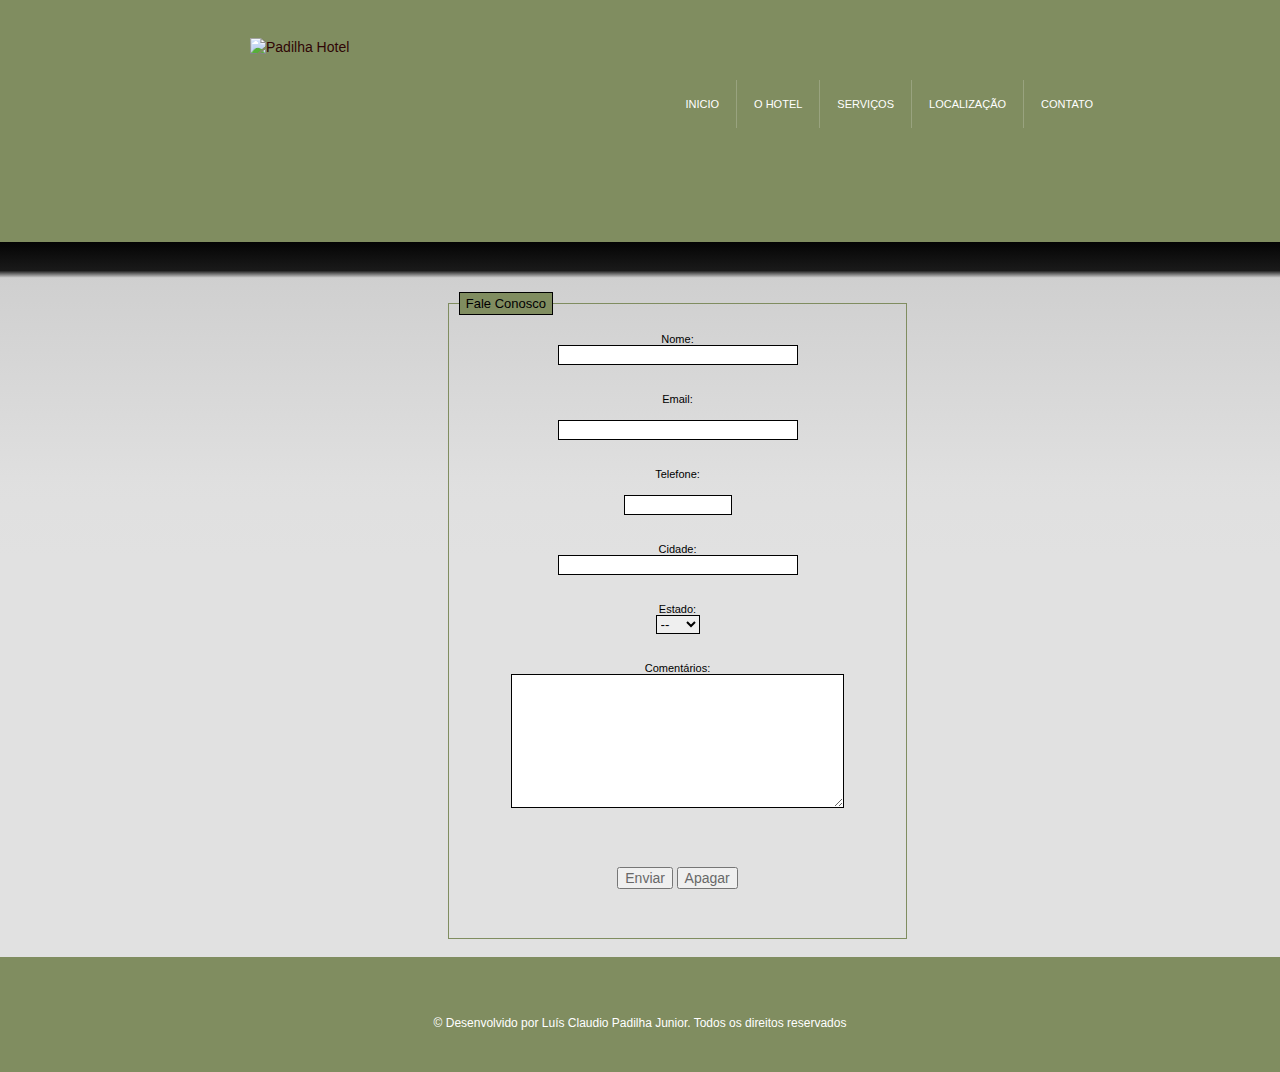
==== commit 6c58de9a: "" ====
--- a/contato.html
+++ b/contato.html
@@ -96,6 +96,7 @@
 							</p>
 						</fieldset>
 					</form>		
+					<br>
 				</div>
 			</div>
 		</div>
